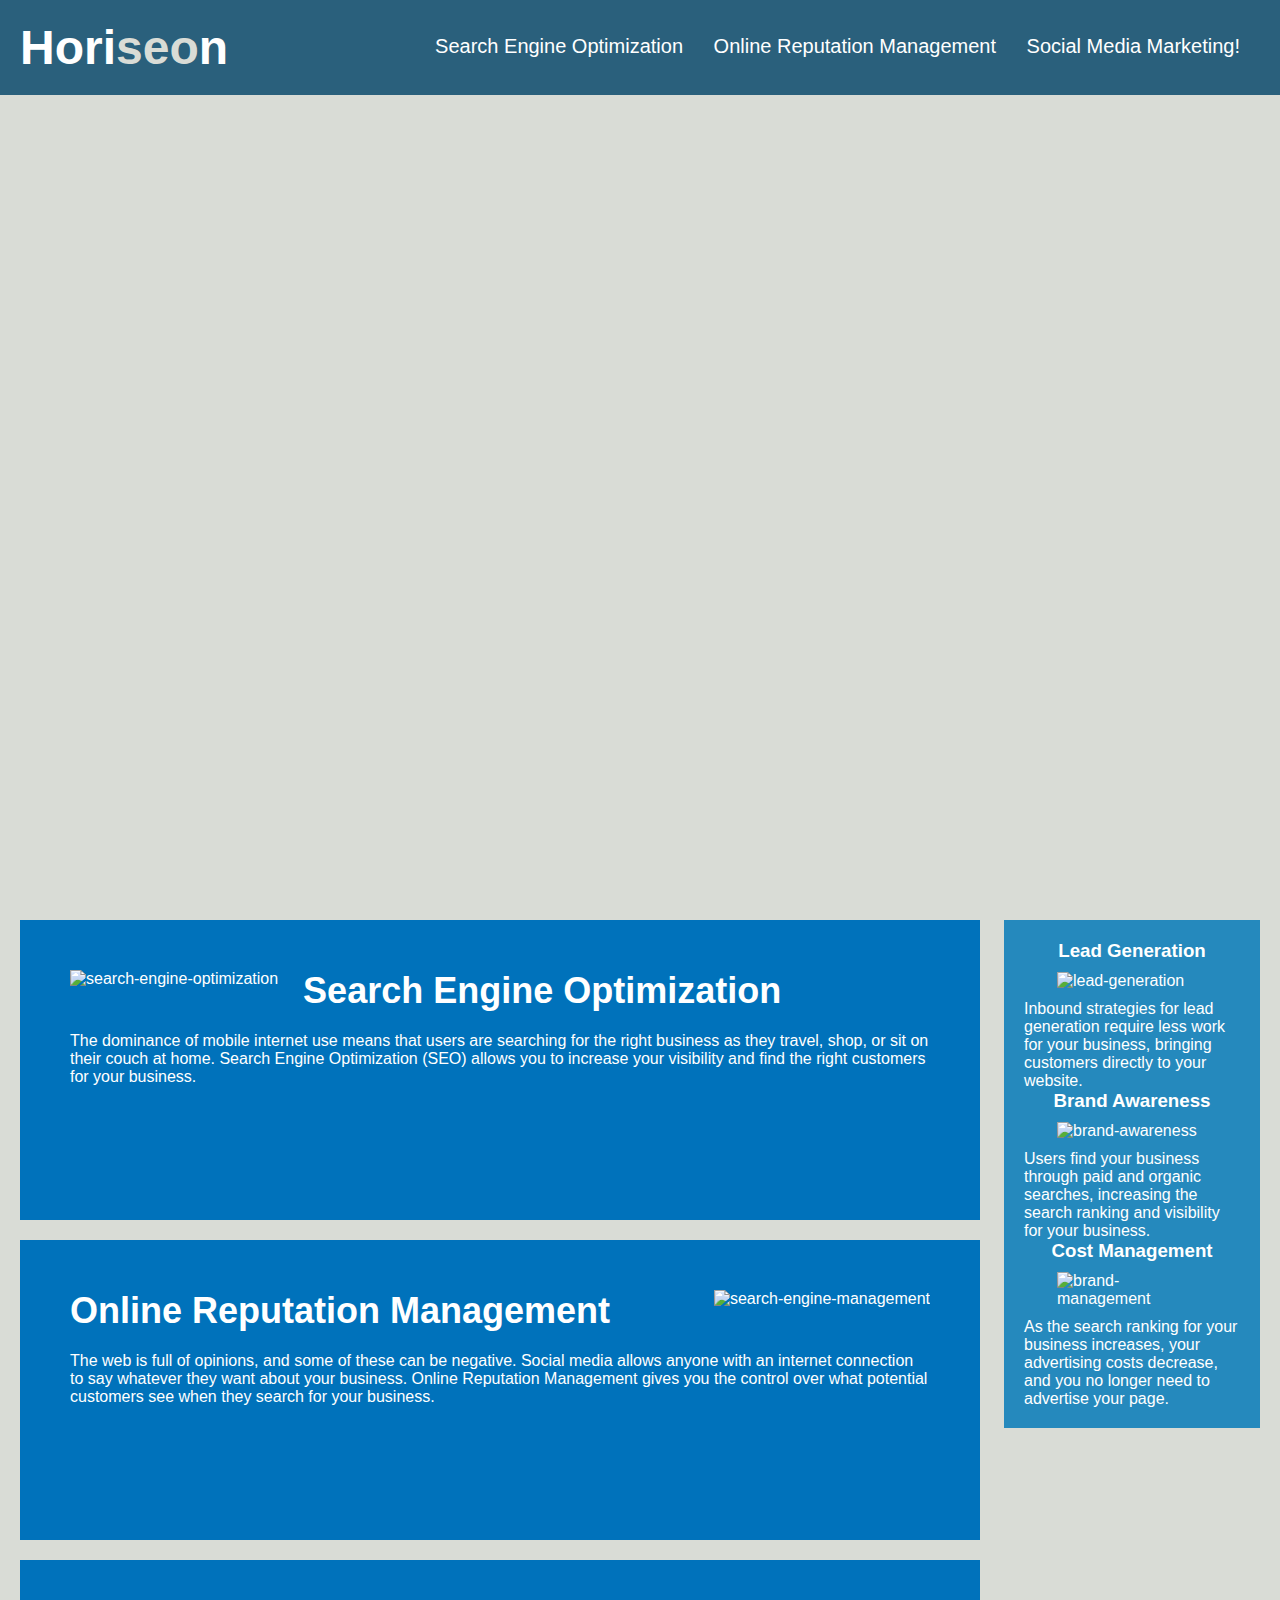
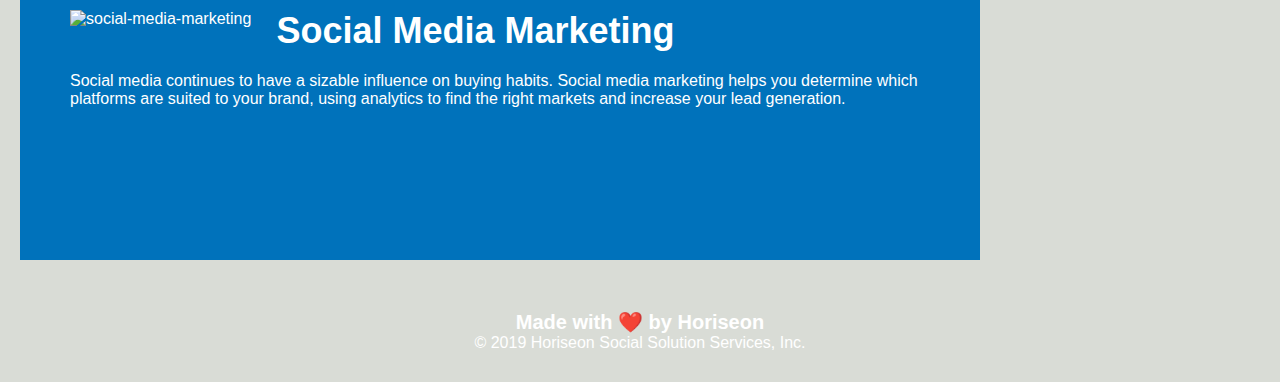
==== starter/index.html @ 954b7036 "some changes" ====
<!DOCTYPE html>
<html lang="en-gb">

<head>
    <meta charset="UTF-8" />
    <link rel="stylesheet" href="./assets/css/style.css">
    <title>website</title>
</head>

<body>
    <header>
        <h1>Hori<span>seo</span>n</h1>
        <div>
            <ul>
                <li>
                    <a href="#">Search Engine Optimization</a>
                </li>
                <li>
                    <a href="#">Online Reputation Management</a>
                </li>
                <li>
                    <a href="#">Social Media Marketing!</a>
                </li>
            </ul>
        </div>
    </header>
    <main>
        <section>
        <div id="hero"></div>
        <section class="content">
            <div class="search-engine-optimization">
                <img src="./assets/images/search-engine-optimization.jpg" alt="search-engine-optimization" class="float-left" />
                <h2>Search Engine Optimization</h2>
                <p>
                    The dominance of mobile internet use means that users are searching for the right business as they
                    travel, shop, or sit on their couch at home. Search Engine Optimization (SEO) allows you to increase
                    your visibility and find the right customers for your business.
                </p>
            </div>
            <div class="online-reputation-management">
                <img src="./assets/images/online-reputation-management.jpg" alt="search-engine-management" class="float-right" />
                <h2>Online Reputation Management</h2>
                <p>
                    The web is full of opinions, and some of these can be negative. Social media allows anyone with an
                    internet connection to say whatever they want about your business. Online Reputation Management gives
                    you the control over what potential customers see when they search for your business.
                </p>
            </div>
            <div class="social-media-marketing">
                <img src="./assets/images/social-media-marketing.jpg" alt="social-media-marketing" class="float-left" />
                <h2>Social Media Marketing</h2>
                <p>
                    Social media continues to have a sizable influence on buying habits. Social media marketing helps you
                    determine which platforms are suited to your brand, using analytics to find the right markets and
                    increase your lead generation.
                </p>
            </div>
        </section>
        <section class="benefits">
            <div>
                <h3>Lead Generation</h3>
                <img src="./assets/images/lead-generation.png" alt="lead-generation"/>
                <p>
                    Inbound strategies for lead generation require less work for your business, bringing customers directly
                    to your website.
                </p>
            </div>
            <div>
                <h3>Brand Awareness</h3>
                <img src="./assets/images/brand-awareness.png" alt="brand-awareness"/>
                <p>
                    Users find your business through paid and organic searches, increasing the search ranking and visibility
                    for your business.
                </p>
            </div>
            <div>
                <h3>Cost Management</h3>
                <img src="./assets/images/cost-management.png" alt="brand-management"></img>
                <p>
                    As the search ranking for your business increases, your advertising costs decrease, and you no longer
                    need to advertise your page.
                </p>
            </div>
        </section>
    </main>
    <footer class="footer">
        <h2>Made with ❤️️ by Horiseon</h2>
        <p>
            &copy; 2019 Horiseon Social Solution Services, Inc.
        </p>
    </footer>
</body>

</html>
---- starter/assets/css/style.css ----
* {
  box-sizing: border-box;
  padding: 0;
  margin: 0;
}

body {
  background-color: #d9dcd6;
  color: #ffffff;
  font-family: "Gill Sans", "Gill Sans MT", Calibri, "Trebuchet MS", sans-serif;
}

header {
  padding: 20px;
  font-family: "Trebuchet MS", "Lucida Sans Unicode", "Lucida Grande",
    "Lucida Sans", Arial, sans-serif;
  background-color: #2a607c;
}

header h1 {
  display: inline-block;
  font-size: 48px;
}

span {
  color: #d9dcd6;
}

header div {
  padding-top: 15px;
  margin-right: 20px;
  float: right;
  font-size: 20px;
}

li {
  display: inline-block;
  margin-left: 25px;
}

a {
  color: #ffffff;
  text-decoration: none;
}

p {
  font-size: 16px;
}

#hero {
  height: 800px;
  width: 100%;
  margin-bottom: 25px;
  background-image: url("../images/digital-marketing-meeting.jpg");
  background-size: cover;
  background-position: center;
}

.float-left {
  float: left;
  margin-right: 25px;
}

.float-right {
  float: right;
  margin-left: 25px;
}

.content {
  width: 75%;
  display: inline-block;
  margin-left: 20px;
}

.benefits {
  margin-right: 20px;
  padding: 20px;
  clear: both;
  float: right;
  width: 20%;
  height: 100%;
  background-color: #2589bd;
  margin-bottom: 32px;
}

.benefits h3 {
  margin-bottom: 10px;
  text-align: center;
}

.benefits img {
  display: block;
  margin: 10px auto;
  max-width: 150px;
}

.search-engine-optimization {
  margin-bottom: 20px;
  padding: 50px;
  height: 300px;
  background-color: #0072bb;
}

.online-reputation-management {
  margin-bottom: 20px;
  padding: 50px;
  height: 300px;
  background-color: #0072bb;
}

.social-media-marketing {
  margin-bottom: 20px;
  padding: 50px;
  height: 300px;
  background-color: #0072bb;
}

.search-engine-optimization img {
  max-height: 200px;
}

.online-reputation-management img {
  max-height: 200px;
}

.social-media-marketing img {
  max-height: 200px;
}

.search-engine-optimization h2 {
  margin-bottom: 20px;
  font-size: 36px;
}

.online-reputation-management h2 {
  margin-bottom: 20px;
  font-size: 36px;
}

.social-media-marketing h2 {
  margin-bottom: 20px;
  font-size: 36px;
}

.footer {
  padding: 30px;
  clear: both;
  font-family: "Trebuchet MS", "Lucida Sans Unicode", "Lucida Grande",
    "Lucida Sans", Arial, sans-serif;
  text-align: center;
}

.footer h2 {
  font-size: 20px;
}
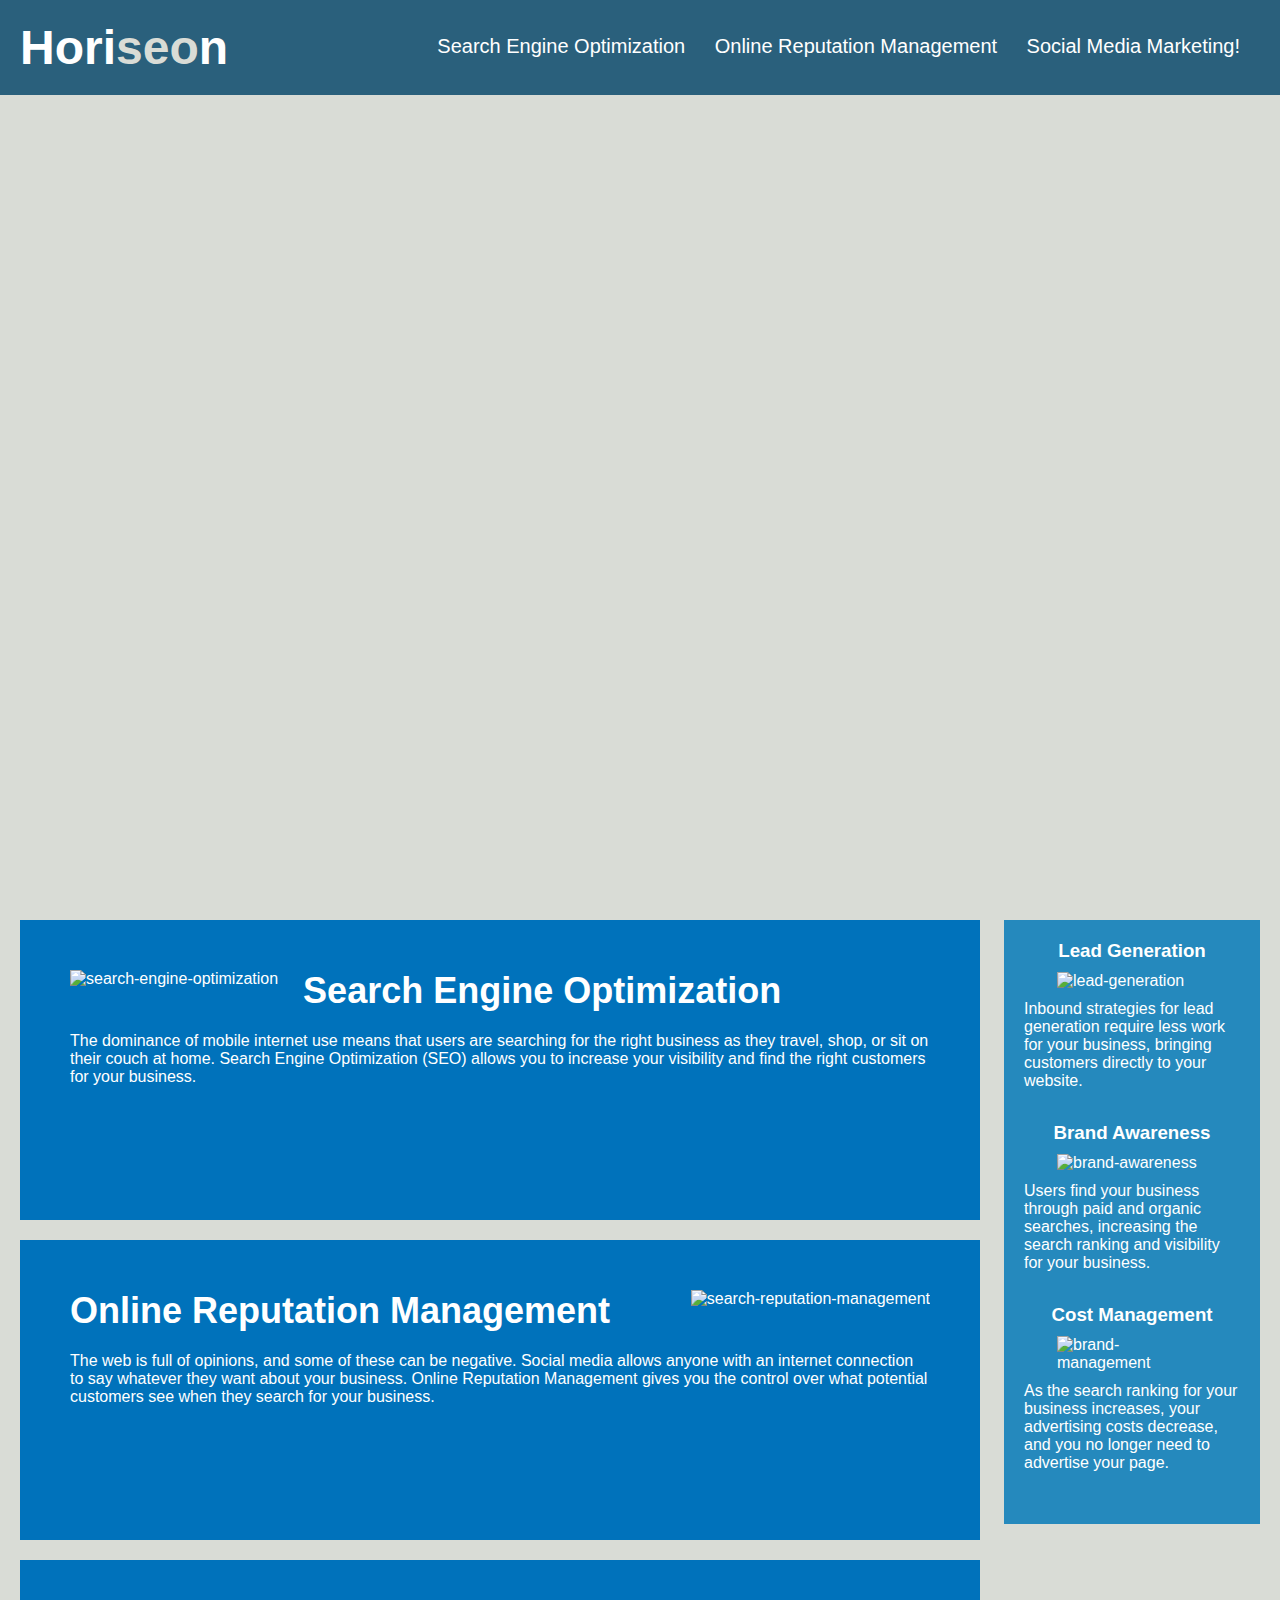
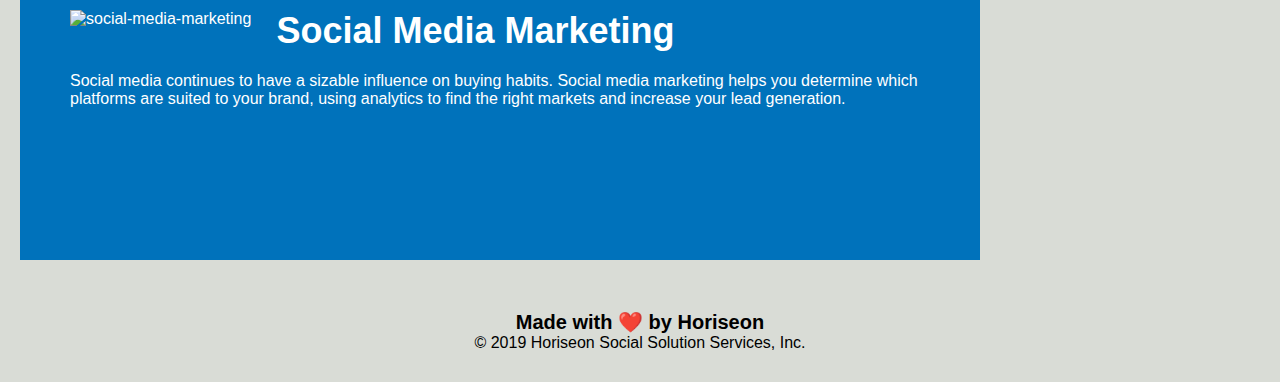
==== commit a4fff7cb: "final touches and comments" ====
--- a/starter/index.html
+++ b/starter/index.html
@@ -4,10 +4,11 @@
 <head>
     <meta charset="UTF-8" />
     <link rel="stylesheet" href="./assets/css/style.css">
-    <title>website</title>
+    <title>Horiseon</title>
 </head>
 
 <body>
+    <!--navbar-->
     <header>
         <h1>Hori<span>seo</span>n</h1>
         <div>
@@ -24,11 +25,13 @@
             </ul>
         </div>
     </header>
+    <!--end of navbar-->
     <main>
+        <!--main articles-->
         <section>
         <div id="hero"></div>
         <section class="content">
-            <div class="search-engine-optimization">
+            <article>
                 <img src="./assets/images/search-engine-optimization.jpg" alt="search-engine-optimization" class="float-left" />
                 <h2>Search Engine Optimization</h2>
                 <p>
@@ -36,17 +39,17 @@
                     travel, shop, or sit on their couch at home. Search Engine Optimization (SEO) allows you to increase
                     your visibility and find the right customers for your business.
                 </p>
-            </div>
-            <div class="online-reputation-management">
-                <img src="./assets/images/online-reputation-management.jpg" alt="search-engine-management" class="float-right" />
+            </article>
+            <article>
+                <img src="./assets/images/online-reputation-management.jpg" alt="search-reputation-management" class="float-right" />
                 <h2>Online Reputation Management</h2>
                 <p>
                     The web is full of opinions, and some of these can be negative. Social media allows anyone with an
                     internet connection to say whatever they want about your business. Online Reputation Management gives
                     you the control over what potential customers see when they search for your business.
                 </p>
-            </div>
-            <div class="social-media-marketing">
+            </article>
+            <article>
                 <img src="./assets/images/social-media-marketing.jpg" alt="social-media-marketing" class="float-left" />
                 <h2>Social Media Marketing</h2>
                 <p>
@@ -54,8 +57,10 @@
                     determine which platforms are suited to your brand, using analytics to find the right markets and
                     increase your lead generation.
                 </p>
-            </div>
+            </article>
         </section>
+        <!--end of main articles-->
+        <!--articles on the side-->
         <section class="benefits">
             <div>
                 <h3>Lead Generation</h3>
@@ -82,13 +87,16 @@
                 </p>
             </div>
         </section>
+        <!--end of articles on the side-->
     </main>
-    <footer class="footer">
+    <!--footer-->
+    <footer>
         <h2>Made with ❤️️ by Horiseon</h2>
         <p>
             &copy; 2019 Horiseon Social Solution Services, Inc.
         </p>
     </footer>
+    <!--end of footer-->
 </body>
 
 </html>--- a/starter/assets/css/style.css
+++ b/starter/assets/css/style.css
@@ -1,3 +1,5 @@
+/*general css*/
+
 * {
   box-sizing: border-box;
   padding: 0;
@@ -8,7 +10,10 @@
   background-color: #d9dcd6;
   color: #ffffff;
   font-family: "Gill Sans", "Gill Sans MT", Calibri, "Trebuchet MS", sans-serif;
+  font-size: 16px;
 }
+
+/*navbar css*/
 
 header {
   padding: 20px;
@@ -30,7 +35,6 @@
   padding-top: 15px;
   margin-right: 20px;
   float: right;
-  font-size: 20px;
 }
 
 li {
@@ -41,11 +45,10 @@
 a {
   color: #ffffff;
   text-decoration: none;
+  font-size: 20px;
 }
 
-p {
-  font-size: 16px;
-}
+/*articles css*/
 
 #hero {
   height: 800px;
@@ -72,6 +75,24 @@
   margin-left: 20px;
 }
 
+article {
+  margin-bottom: 20px;
+  padding: 50px;
+  height: 300px;
+  background-color: #0072bb;
+}
+
+article img {
+  max-height: 200px;
+}
+
+article h2 {
+  margin-bottom: 20px;
+  font-size: 36px;
+}
+
+/*aside css*/
+
 .benefits {
   margin-right: 20px;
   padding: 20px;
@@ -80,6 +101,8 @@
   width: 20%;
   height: 100%;
   background-color: #2589bd;
+}
+.benefits div {
   margin-bottom: 32px;
 }
 
@@ -94,62 +117,18 @@
   max-width: 150px;
 }
 
-.search-engine-optimization {
-  margin-bottom: 20px;
-  padding: 50px;
-  height: 300px;
-  background-color: #0072bb;
-}
+/*footer css*/
 
-.online-reputation-management {
-  margin-bottom: 20px;
-  padding: 50px;
-  height: 300px;
-  background-color: #0072bb;
-}
-
-.social-media-marketing {
-  margin-bottom: 20px;
-  padding: 50px;
-  height: 300px;
-  background-color: #0072bb;
-}
-
-.search-engine-optimization img {
-  max-height: 200px;
-}
-
-.online-reputation-management img {
-  max-height: 200px;
-}
-
-.social-media-marketing img {
-  max-height: 200px;
-}
-
-.search-engine-optimization h2 {
-  margin-bottom: 20px;
-  font-size: 36px;
-}
-
-.online-reputation-management h2 {
-  margin-bottom: 20px;
-  font-size: 36px;
-}
-
-.social-media-marketing h2 {
-  margin-bottom: 20px;
-  font-size: 36px;
-}
-
-.footer {
+footer {
   padding: 30px;
   clear: both;
   font-family: "Trebuchet MS", "Lucida Sans Unicode", "Lucida Grande",
     "Lucida Sans", Arial, sans-serif;
   text-align: center;
+
+  color: black;
 }
 
-.footer h2 {
+footer h2 {
   font-size: 20px;
 }
